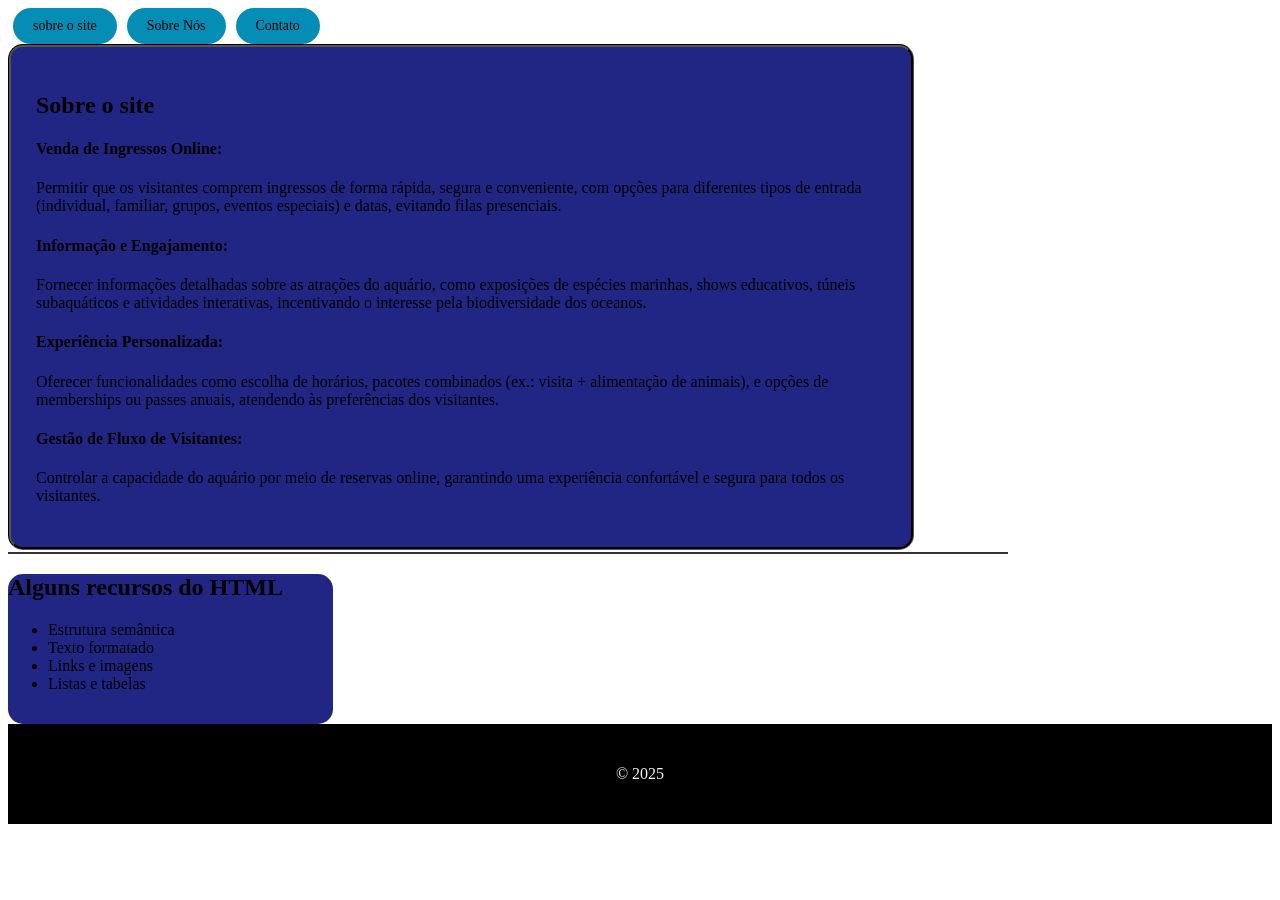
==== ANTONIO/index.html @ d2289efd "criação-da-navbar-de-topicos" ====
<html lang="pt-BR">
<head>
    <meta charset="UTF-8">
    <meta name="viewport" content="width=device-width, initial-scale=1.0">
    <link rel="stylesheet" href="inf.css">
    <title>referências</title>

</head>

    <nav class="navbar">
        <div class="nav-container">
            <ul class="nav-menu">
                <li class="nav-item">
                    <a href="#" class="nav-link">sobre o site</a>
                </li>
                <li class="nav-item">
                    <a href="#" class="nav-link">Sobre Nós</a>
                </li>
                <li class="nav-item">
                    <a href="#" class="nav-link">Contato</a>
                </div>
                </li>
            </ul>
        </div>
       
            
        </body>
    <div class="q1">
    <section href="#">
        <h2>Sobre o site</h2>
        <p><h4>Venda de Ingressos Online:</h4> Permitir que os visitantes comprem ingressos de forma rápida, segura e conveniente, com opções para diferentes tipos de entrada (individual, familiar, grupos, eventos especiais) e datas, evitando filas presenciais.</p>
        <p><h4>Informação e Engajamento:</h4> Fornecer informações detalhadas sobre as atrações do aquário, como exposições de espécies marinhas, shows educativos, túneis subaquáticos e atividades interativas, incentivando o interesse pela biodiversidade dos oceanos.</p>
        <P><H4>Experiência Personalizada:</H4> Oferecer funcionalidades como escolha de horários, pacotes combinados (ex.: visita + alimentação de animais), e opções de memberships ou passes anuais, atendendo às preferências dos visitantes.</P>
        <P><h4>Gestão de Fluxo de Visitantes:</h4> Controlar a capacidade do aquário por meio de reservas online, garantindo uma experiência confortável e segura para todos os visitantes.</P>
    </section>
    
    </div>
    <hr class="minha-linha">
    <section class="conterner">
        <h2>Alguns recursos do HTML</h2>
        <ul>
            <li>Estrutura semântica</li>
            <li>Texto formatado</li>
            <li>Links e imagens</li>
            <li>Listas e tabelas</li>
        </ul>
    </section>

    

    <footer class="footer">
        <p>&copy; 2025 </p>

    </footer>
</body>
</html>
---- ANTONIO/inf.css ----
.q1 {
    background-color: #14197ef0;
    height: 450px;
    width: 850px;
    padding: 25px;
    border-radius: 15px; 
    border-color: black;
    border-width: 3px;    
    border-style:groove; 
     
}
.minha-linha {
    border: none;
    height: 2px;
    background-color: #333; 
    margin: 2px 0;
    width: 1000px; 
  }
  .conterner{
    background-color: #14197ef0;
    height: 150px;
    width: 325px;
    border-radius: 15px;
  }
-------------------------------------
.logo {
    margin-right: 20px;
}

.nav-menu {
    display: flex;
    list-style: none;
    margin: 0px;
    padding: 0;
   
}

.nav-item {
    margin: 0 5px;
   
}

.nav-link {
    display: flex;
    align-items: center;
    text-decoration: none;
    color: #000;
    background-color: #058db6; /* Default background color, adjust per item */
    padding: 10px 20px;
    border-radius: 18px;
    font-size: 14px;
    
}

.nav-link:hover {
    background-color: #d36b04;
    transition:0.5s;
}
 
.footer {
    background-color: #000000;
 height: 100px;
 color: whitesmoke;
 display: flex;
align-items: center; 
justify-content: center;
}
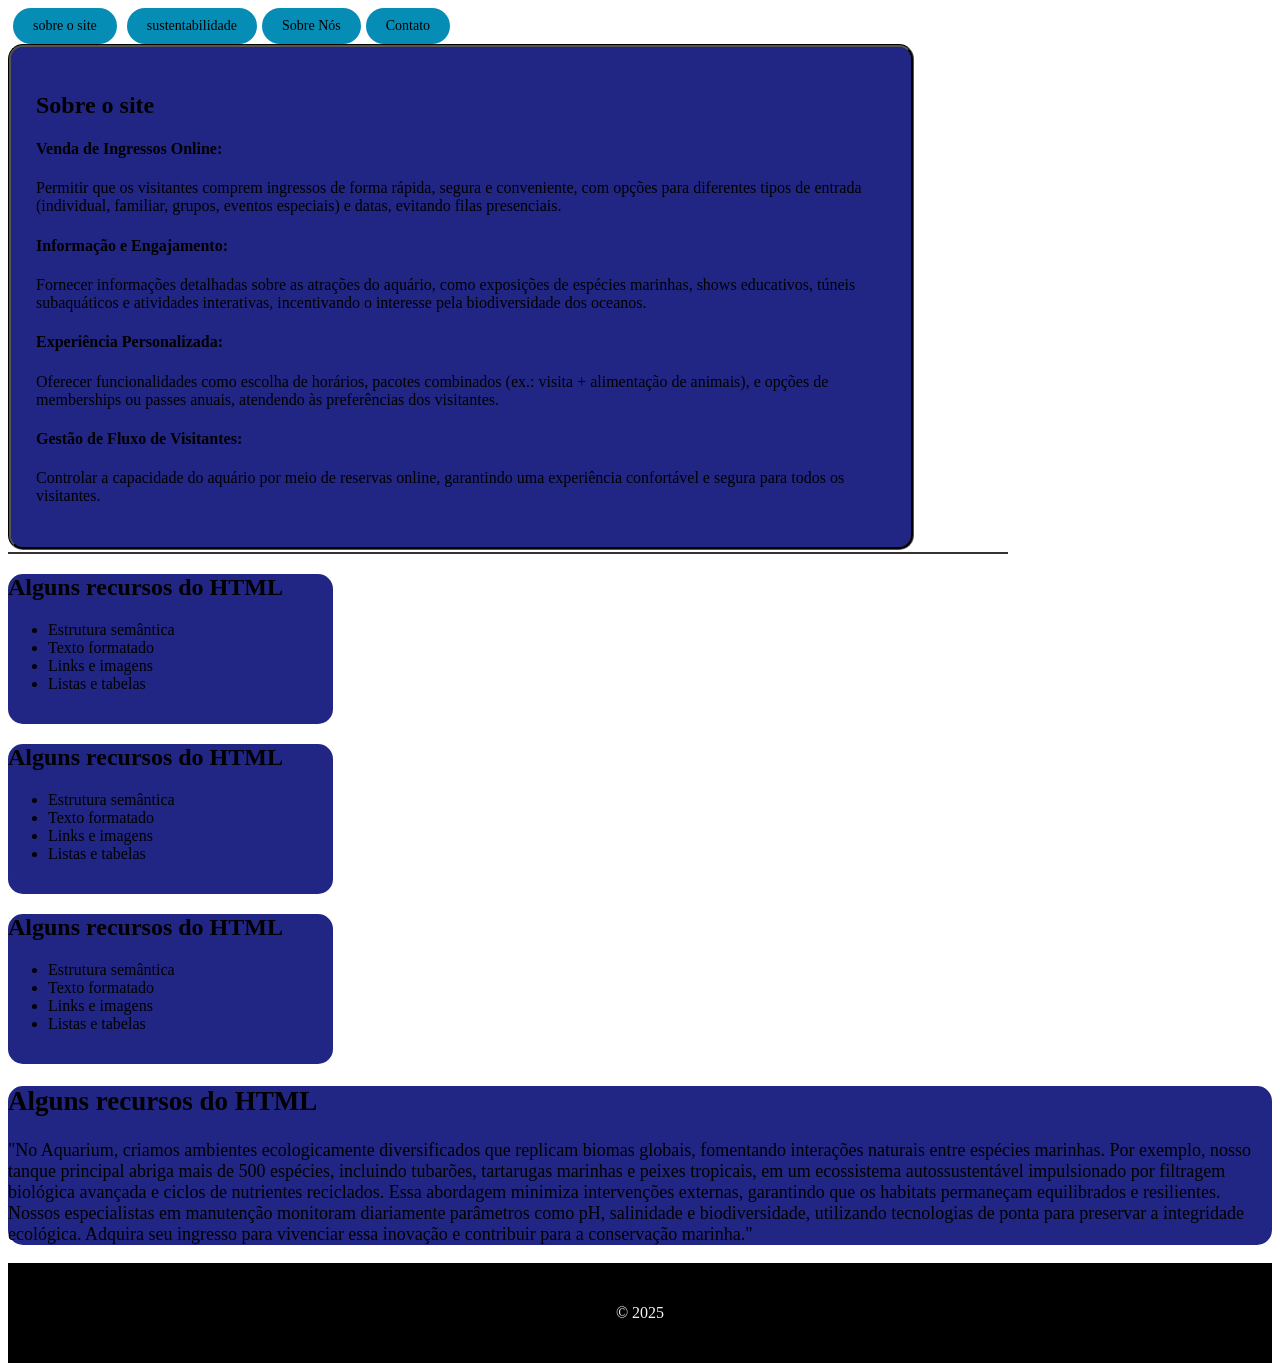
==== commit d62c3127: "transição-nav-suave" ====
--- a/ANTONIO/index.html
+++ b/ANTONIO/index.html
@@ -12,11 +12,13 @@
         <div class="nav-container">
             <ul class="nav-menu">
                 <li class="nav-item">
-                    <a href="#" class="nav-link">sobre o site</a>
+                    <a href="#sobre" class="nav-link">sobre o site</a>
                 </li>
                 <li class="nav-item">
-                    <a href="#" class="nav-link">Sobre Nós</a>
+                    <a href="#sustentabilidade" class="nav-link">sustentabilidade</a>
                 </li>
+                <a href="#" class="nav-link">Sobre Nós</a>
+            </li>
                 <li class="nav-item">
                     <a href="#" class="nav-link">Contato</a>
                 </div>
@@ -27,7 +29,7 @@
             
         </body>
     <div class="q1">
-    <section href="#">
+    <section id="sobre">
         <h2>Sobre o site</h2>
         <p><h4>Venda de Ingressos Online:</h4> Permitir que os visitantes comprem ingressos de forma rápida, segura e conveniente, com opções para diferentes tipos de entrada (individual, familiar, grupos, eventos especiais) e datas, evitando filas presenciais.</p>
         <p><h4>Informação e Engajamento:</h4> Fornecer informações detalhadas sobre as atrações do aquário, como exposições de espécies marinhas, shows educativos, túneis subaquáticos e atividades interativas, incentivando o interesse pela biodiversidade dos oceanos.</p>
@@ -37,7 +39,7 @@
     
     </div>
     <hr class="minha-linha">
-    <section class="conterner">
+    <section class="conterner" >
         <h2>Alguns recursos do HTML</h2>
         <ul>
             <li>Estrutura semântica</li>
@@ -45,6 +47,31 @@
             <li>Links e imagens</li>
             <li>Listas e tabelas</li>
         </ul>
+    </section>
+
+    <section class="conterner"  >
+        <h2>Alguns recursos do HTML</h2>
+        <ul>
+            <li>Estrutura semântica</li>
+            <li>Texto formatado</li>
+            <li>Links e imagens</li>
+            <li>Listas e tabelas</li>
+        </ul>
+    </section>
+
+    <section class="conterner" >
+        <h2>Alguns recursos do HTML</h2>
+        <ul>
+            <li>Estrutura semântica</li>
+            <li>Texto formatado</li>
+            <li>Links e imagens</li>
+            <li>Listas e tabelas</li>
+        </ul>
+    </section>
+
+    <section class="tela" id="sustentabilidade">
+        <h2>Alguns recursos do HTML</h2>
+       <p>"No Aquarium, criamos ambientes ecologicamente diversificados que replicam biomas globais, fomentando interações naturais entre espécies marinhas. Por exemplo, nosso tanque principal abriga mais de 500 espécies, incluindo tubarões, tartarugas marinhas e peixes tropicais, em um ecossistema autossustentável impulsionado por filtragem biológica avançada e ciclos de nutrientes reciclados. Essa abordagem minimiza intervenções externas, garantindo que os habitats permaneçam equilibrados e resilientes. Nossos especialistas em manutenção monitoram diariamente parâmetros como pH, salinidade e biodiversidade, utilizando tecnologias de ponta para preservar a integridade ecológica. Adquira seu ingresso para vivenciar essa inovação e contribuir para a conservação marinha."</p>
     </section>
 
     
--- a/ANTONIO/inf.css
+++ b/ANTONIO/inf.css
@@ -1,3 +1,6 @@
+html {
+    scroll-behavior: smooth;
+}
 .q1 {
     background-color: #14197ef0;
     height: 450px;
@@ -21,6 +24,13 @@
     height: 150px;
     width: 325px;
     border-radius: 15px;
+  }
+  .tela {
+    border-radius: 15px;
+    background-color: #14197ef0;
+    width: auto;
+    height: auto;
+    font-size: 18px;
   }
 -------------------------------------
 .logo {
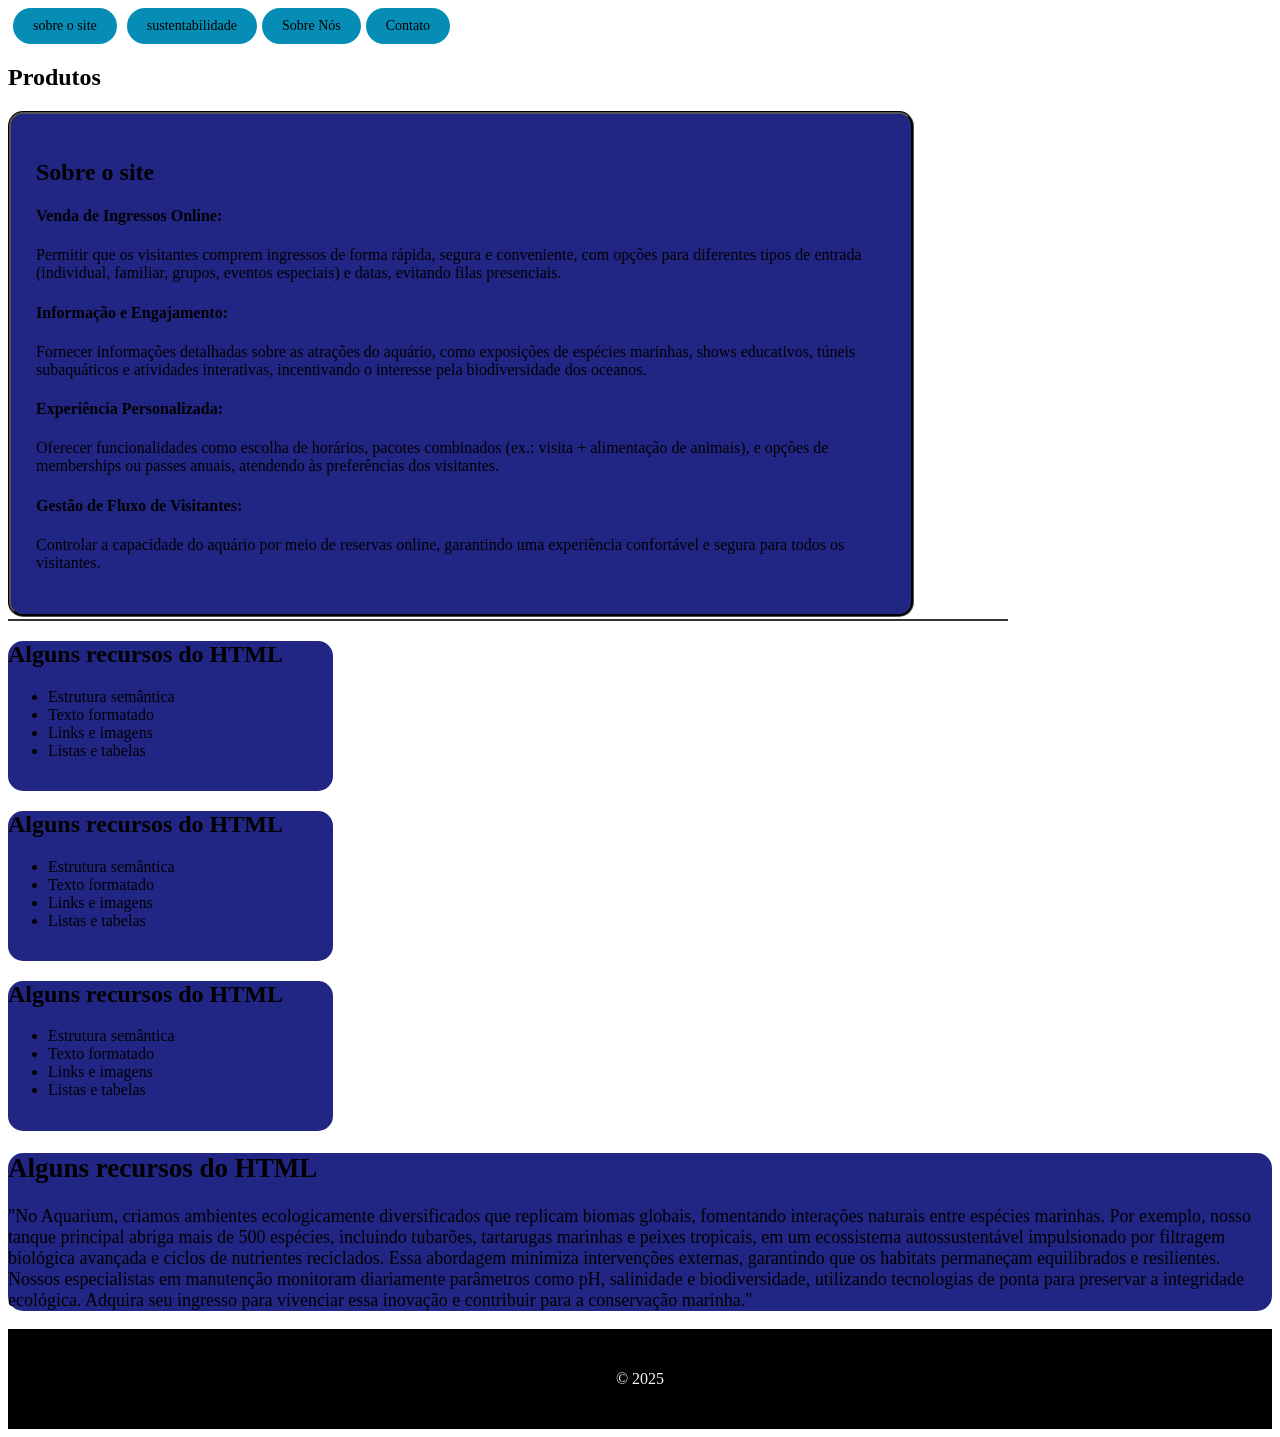
==== commit efd55fcc: "json codigo" ====
--- a/ANTONIO/index.html
+++ b/ANTONIO/index.html
@@ -28,6 +28,10 @@
        
             
         </body>
+        <h1>Produtos</h1>
+        <div class="container" id="produtos-container">
+          <!-- os cards serão inseridos aqui pelo JS -->
+        </div>
     <div class="q1">
     <section id="sobre">
         <h2>Sobre o site</h2>
--- a/ANTONIO/inf.css
+++ b/ANTONIO/inf.css
@@ -76,3 +76,34 @@
 justify-content: center;
 }
 
+.card {
+    width: 220px;
+    border: 1px solid #ddd;
+    border-radius: 10px;
+    padding: 15px;
+    text-align: center;
+    box-shadow: 2px 2px 5px rgba(0,0,0,0.1);
+    margin: 10px;
+    display: inline-block;
+    background: #fff;
+  }
+
+  .card img {
+    width: 100%;
+    border-radius: 8px;
+  }
+
+  .btn {
+    background: #007bff;
+    color: white;
+    border: none;
+    padding: 8px 12px;
+    margin-top: 10px;
+    cursor: pointer;
+    border-radius: 5px;
+    font-size: 14px;
+  }
+
+  .btn:hover {
+    background: #0056b3;
+  }
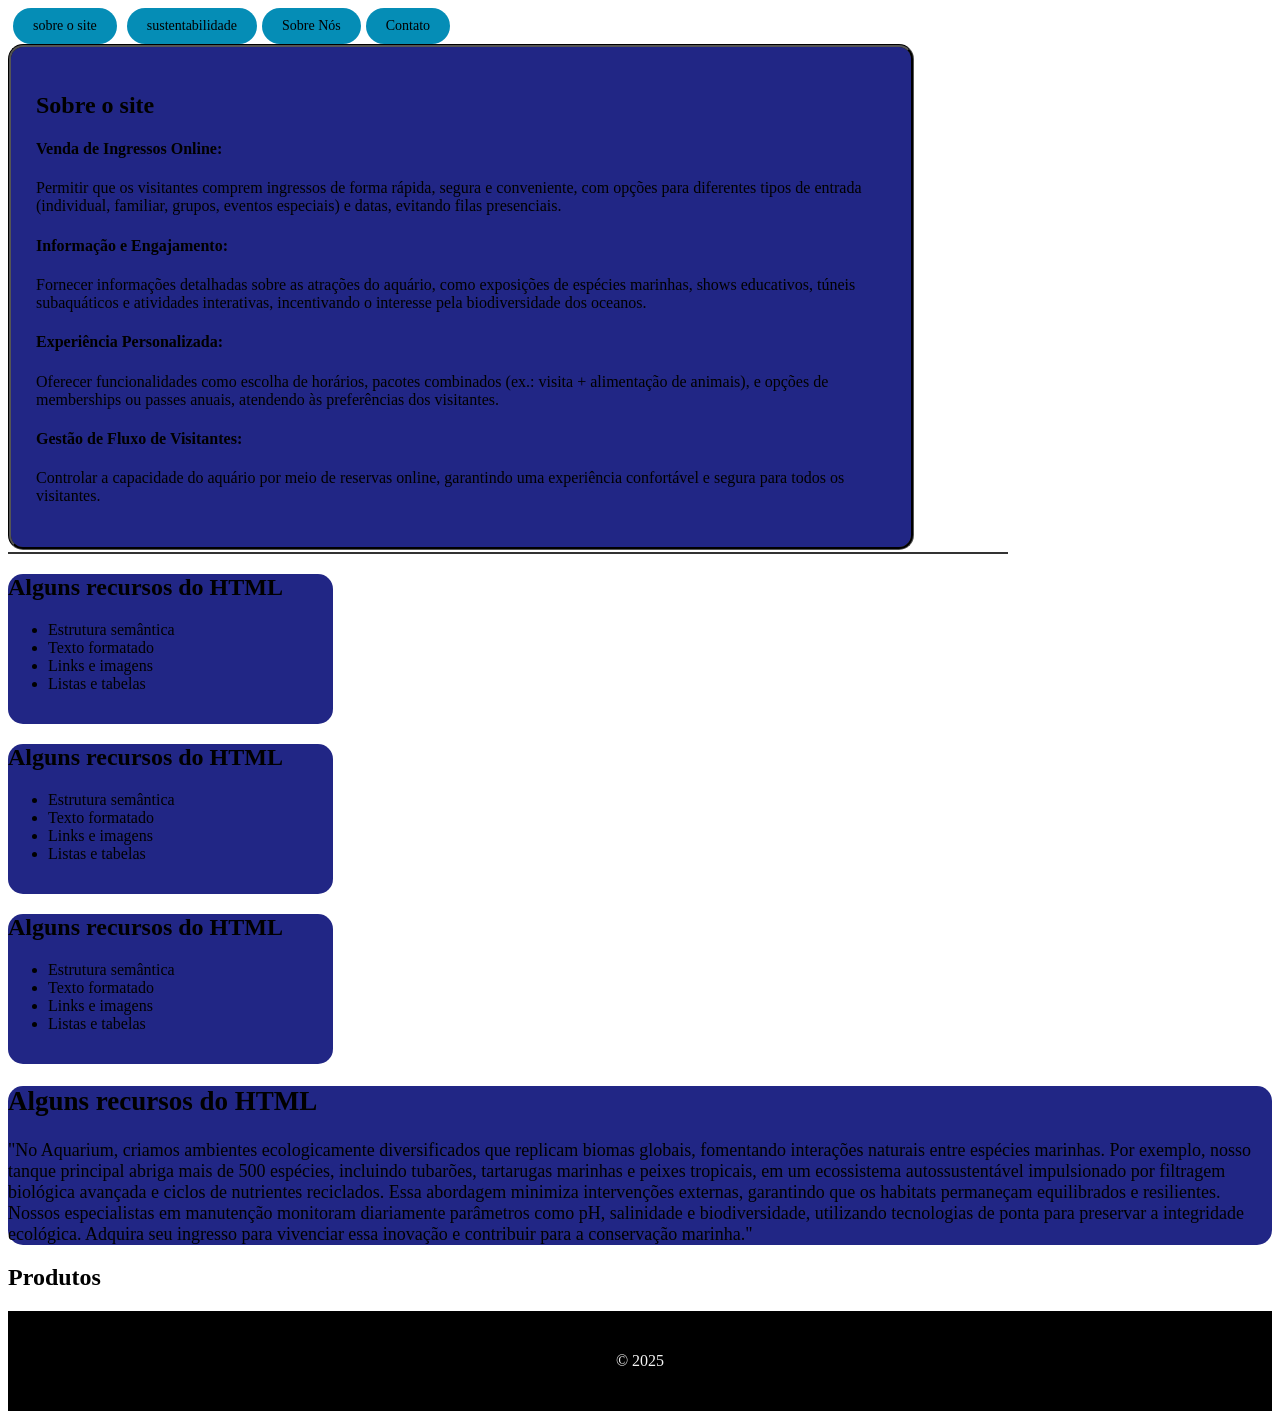
==== commit 12fa5416: "json codigo" ====
--- a/ANTONIO/index.html
+++ b/ANTONIO/index.html
@@ -28,10 +28,7 @@
        
             
         </body>
-        <h1>Produtos</h1>
-        <div class="container" id="produtos-container">
-          <!-- os cards serão inseridos aqui pelo JS -->
-        </div>
+       
     <div class="q1">
     <section id="sobre">
         <h2>Sobre o site</h2>
@@ -78,7 +75,10 @@
        <p>"No Aquarium, criamos ambientes ecologicamente diversificados que replicam biomas globais, fomentando interações naturais entre espécies marinhas. Por exemplo, nosso tanque principal abriga mais de 500 espécies, incluindo tubarões, tartarugas marinhas e peixes tropicais, em um ecossistema autossustentável impulsionado por filtragem biológica avançada e ciclos de nutrientes reciclados. Essa abordagem minimiza intervenções externas, garantindo que os habitats permaneçam equilibrados e resilientes. Nossos especialistas em manutenção monitoram diariamente parâmetros como pH, salinidade e biodiversidade, utilizando tecnologias de ponta para preservar a integridade ecológica. Adquira seu ingresso para vivenciar essa inovação e contribuir para a conservação marinha."</p>
     </section>
 
-    
+     <h1>Produtos</h1>
+        <div class="container" id="produtos-container">
+          <!-- os cards serão inseridos aqui pelo JS -->
+        </div>
 
     <footer class="footer">
         <p>&copy; 2025 </p>
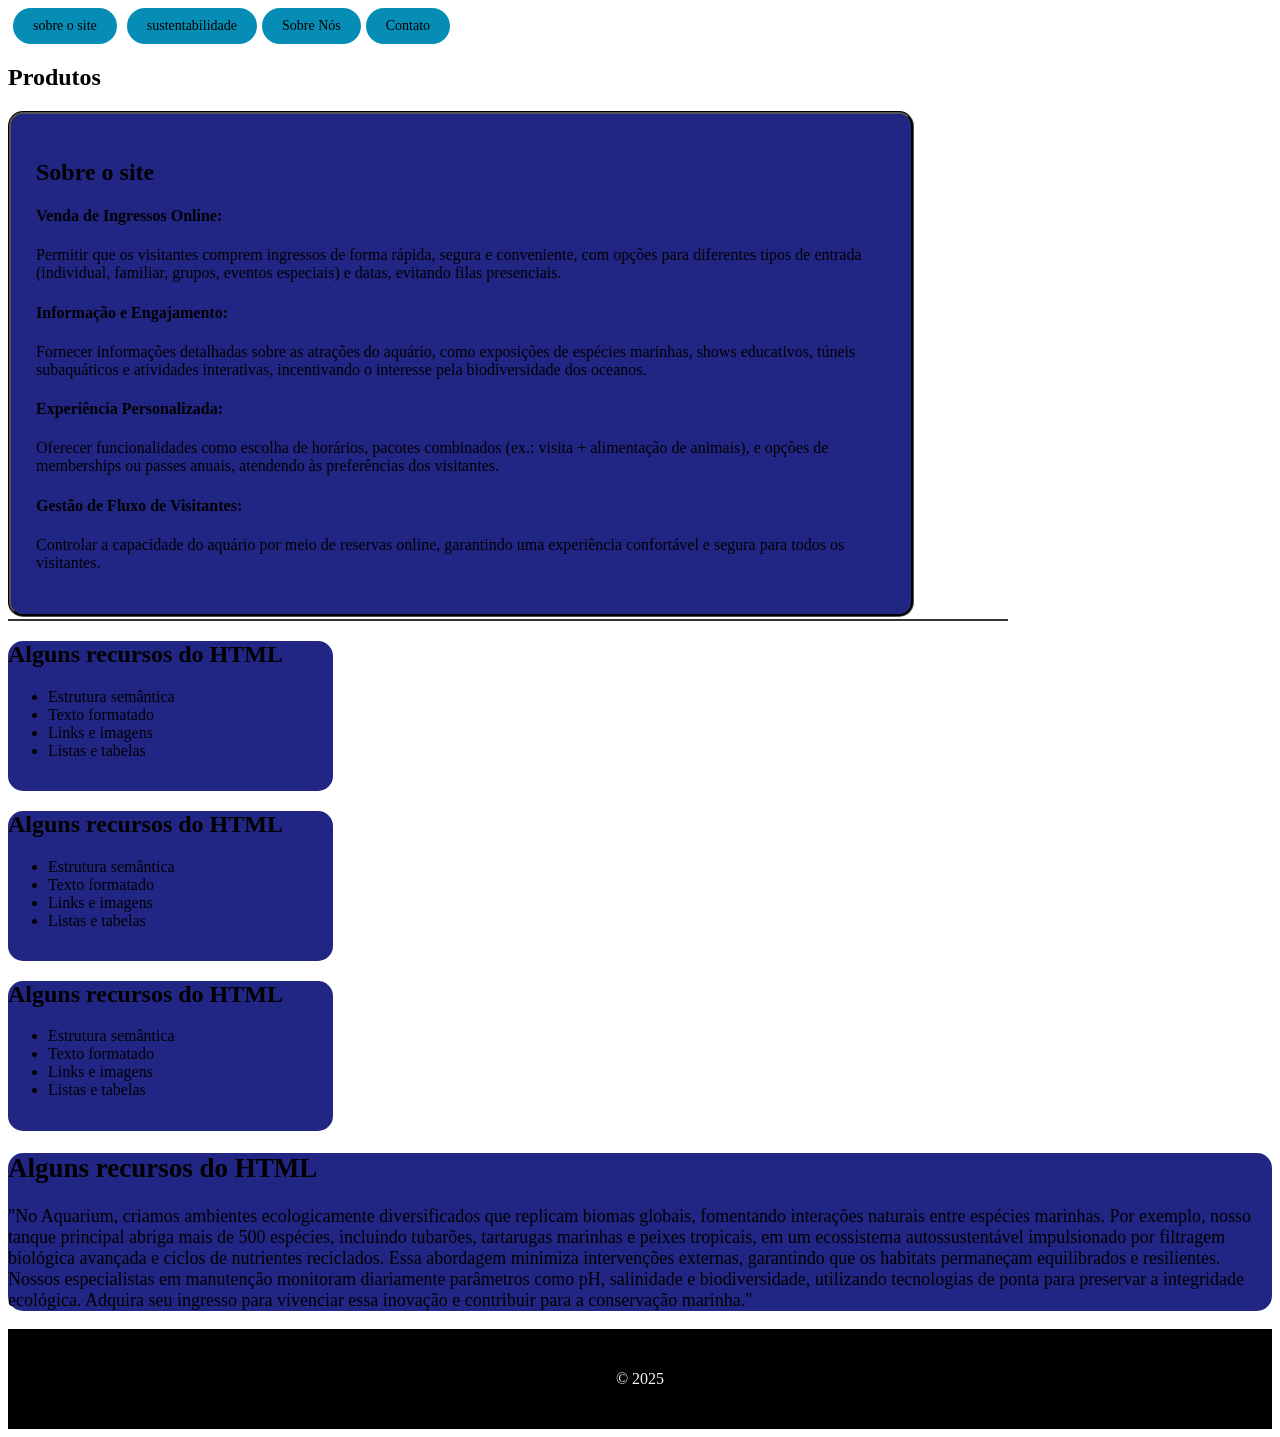
==== commit 2bfcfa36: "json-funcionando" ====
--- a/ANTONIO/index.html
+++ b/ANTONIO/index.html
@@ -4,9 +4,17 @@
     <meta charset="UTF-8">
     <meta name="viewport" content="width=device-width, initial-scale=1.0">
     <link rel="stylesheet" href="inf.css">
+     <script defer src="./script.js"></script>
+
     <title>referências</title>
+   </head>
 
-</head>
+
+
+  
+       
+
+
 
     <nav class="navbar">
         <div class="nav-container">
@@ -29,6 +37,10 @@
             
         </body>
        
+     <h1>Produtos</h1>
+  <div class="container" id="produtos-container">
+    <!-- os cards serão inseridos aqui pelo JS -->
+  </div>
     <div class="q1">
     <section id="sobre">
         <h2>Sobre o site</h2>
@@ -75,10 +87,7 @@
        <p>"No Aquarium, criamos ambientes ecologicamente diversificados que replicam biomas globais, fomentando interações naturais entre espécies marinhas. Por exemplo, nosso tanque principal abriga mais de 500 espécies, incluindo tubarões, tartarugas marinhas e peixes tropicais, em um ecossistema autossustentável impulsionado por filtragem biológica avançada e ciclos de nutrientes reciclados. Essa abordagem minimiza intervenções externas, garantindo que os habitats permaneçam equilibrados e resilientes. Nossos especialistas em manutenção monitoram diariamente parâmetros como pH, salinidade e biodiversidade, utilizando tecnologias de ponta para preservar a integridade ecológica. Adquira seu ingresso para vivenciar essa inovação e contribuir para a conservação marinha."</p>
     </section>
 
-     <h1>Produtos</h1>
-        <div class="container" id="produtos-container">
-          <!-- os cards serão inseridos aqui pelo JS -->
-        </div>
+    
 
     <footer class="footer">
         <p>&copy; 2025 </p>
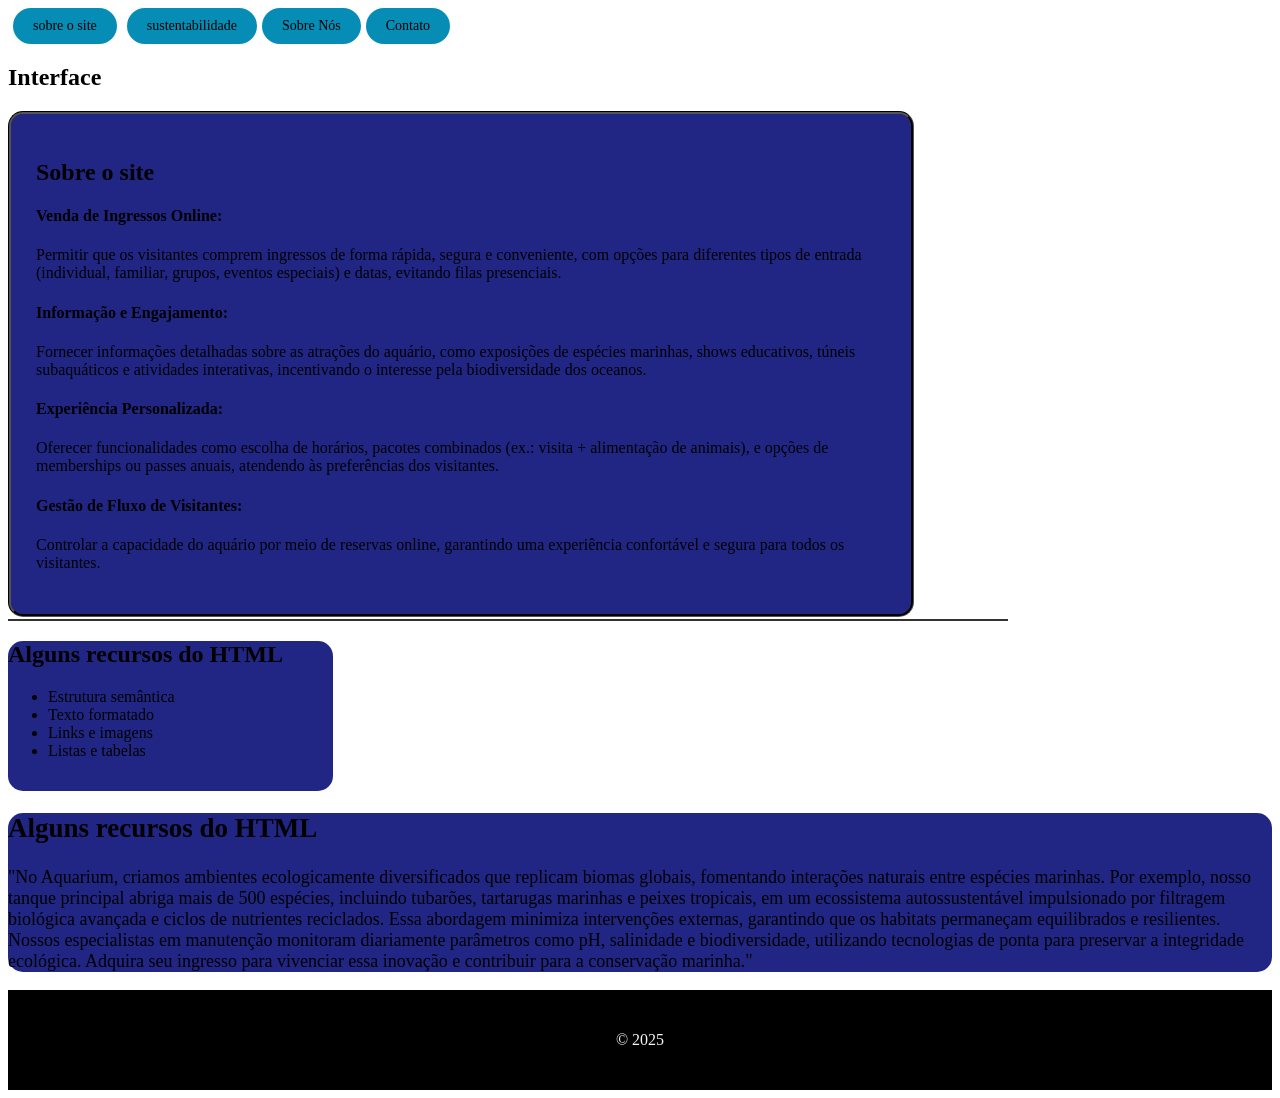
==== commit 6b4d2337: "json-css-ampliado" ====
--- a/ANTONIO/index.html
+++ b/ANTONIO/index.html
@@ -37,10 +37,10 @@
             
         </body>
        
-     <h1>Produtos</h1>
-  <div class="container" id="produtos-container">
-    <!-- os cards serão inseridos aqui pelo JS -->
-  </div>
+        <h1>Interface</h1>
+        <div class="container" id="interface-container">
+          <!-- os cards serão inseridos aqui pelo JS -->
+        </div>
     <div class="q1">
     <section id="sobre">
         <h2>Sobre o site</h2>
@@ -62,25 +62,9 @@
         </ul>
     </section>
 
-    <section class="conterner"  >
-        <h2>Alguns recursos do HTML</h2>
-        <ul>
-            <li>Estrutura semântica</li>
-            <li>Texto formatado</li>
-            <li>Links e imagens</li>
-            <li>Listas e tabelas</li>
-        </ul>
-    </section>
+ 
 
-    <section class="conterner" >
-        <h2>Alguns recursos do HTML</h2>
-        <ul>
-            <li>Estrutura semântica</li>
-            <li>Texto formatado</li>
-            <li>Links e imagens</li>
-            <li>Listas e tabelas</li>
-        </ul>
-    </section>
+  
 
     <section class="tela" id="sustentabilidade">
         <h2>Alguns recursos do HTML</h2>
--- a/ANTONIO/inf.css
+++ b/ANTONIO/inf.css
@@ -77,15 +77,15 @@
 }
 
 .card {
-    width: 220px;
-    border: 1px solid #ddd;
+    max-width: 600px;
+    border: 1px solid#000000f0;
     border-radius: 10px;
     padding: 15px;
     text-align: center;
     box-shadow: 2px 2px 5px rgba(0,0,0,0.1);
     margin: 10px;
     display: inline-block;
-    background: #fff;
+    background: #14197ef0;
   }
 
   .card img {
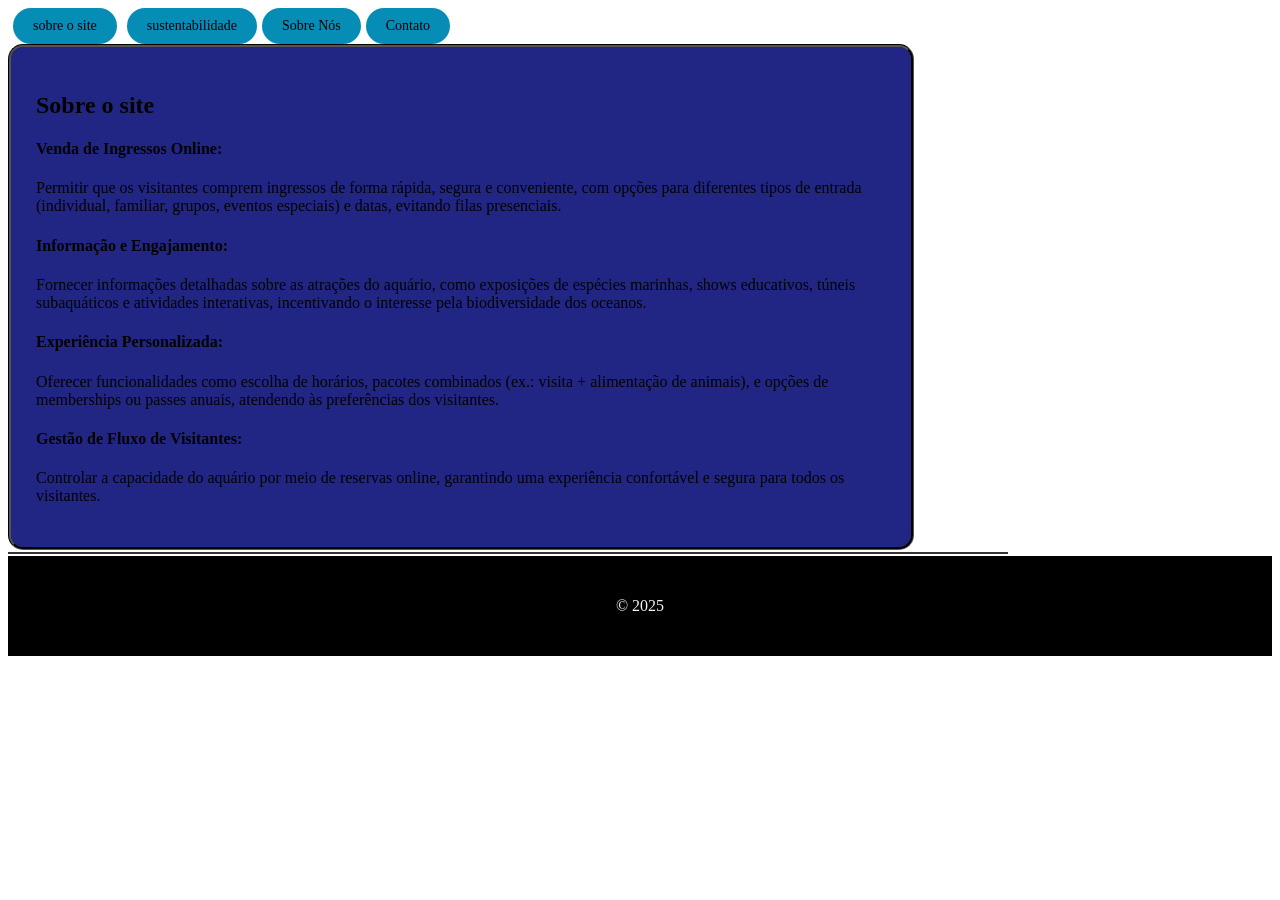
==== commit d34c0e22: "css-json-codificado" ====
--- a/ANTONIO/index.html
+++ b/ANTONIO/index.html
@@ -23,7 +23,7 @@
                     <a href="#sobre" class="nav-link">sobre o site</a>
                 </li>
                 <li class="nav-item">
-                    <a href="#sustentabilidade" class="nav-link">sustentabilidade</a>
+                    <a href="#1" class="nav-link">sustentabilidade</a>
                 </li>
                 <a href="#" class="nav-link">Sobre Nós</a>
             </li>
@@ -37,10 +37,7 @@
             
         </body>
        
-        <h1>Interface</h1>
-        <div class="container" id="interface-container">
-          <!-- os cards serão inseridos aqui pelo JS -->
-        </div>
+      
     <div class="q1">
     <section id="sobre">
         <h2>Sobre o site</h2>
@@ -52,24 +49,15 @@
     
     </div>
     <hr class="minha-linha">
-    <section class="conterner" >
-        <h2>Alguns recursos do HTML</h2>
-        <ul>
-            <li>Estrutura semântica</li>
-            <li>Texto formatado</li>
-            <li>Links e imagens</li>
-            <li>Listas e tabelas</li>
-        </ul>
-    </section>
-
- 
+  
+   
+        <div class="container" id="interface-container">
+          <!-- os cards serão inseridos aqui pelo JS -->
+        </div>
 
   
 
-    <section class="tela" id="sustentabilidade">
-        <h2>Alguns recursos do HTML</h2>
-       <p>"No Aquarium, criamos ambientes ecologicamente diversificados que replicam biomas globais, fomentando interações naturais entre espécies marinhas. Por exemplo, nosso tanque principal abriga mais de 500 espécies, incluindo tubarões, tartarugas marinhas e peixes tropicais, em um ecossistema autossustentável impulsionado por filtragem biológica avançada e ciclos de nutrientes reciclados. Essa abordagem minimiza intervenções externas, garantindo que os habitats permaneçam equilibrados e resilientes. Nossos especialistas em manutenção monitoram diariamente parâmetros como pH, salinidade e biodiversidade, utilizando tecnologias de ponta para preservar a integridade ecológica. Adquira seu ingresso para vivenciar essa inovação e contribuir para a conservação marinha."</p>
-    </section>
+    
 
     
 
--- a/ANTONIO/inf.css
+++ b/ANTONIO/inf.css
@@ -19,19 +19,8 @@
     margin: 2px 0;
     width: 1000px; 
   }
-  .conterner{
-    background-color: #14197ef0;
-    height: 150px;
-    width: 325px;
-    border-radius: 15px;
-  }
-  .tela {
-    border-radius: 15px;
-    background-color: #14197ef0;
-    width: auto;
-    height: auto;
-    font-size: 18px;
-  }
+
+
 -------------------------------------
 .logo {
     margin-right: 20px;
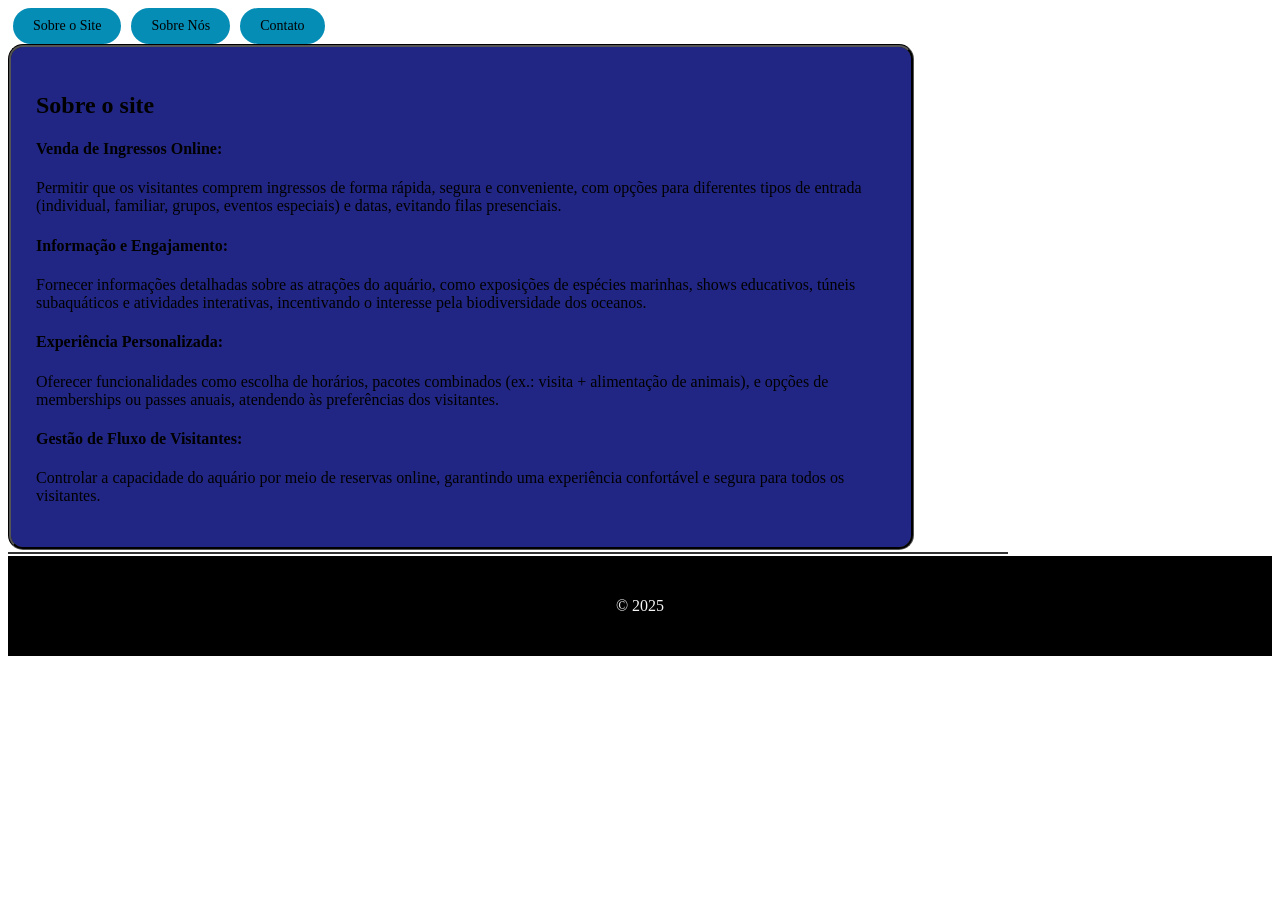
==== commit b26f655e: "topico-json-link" ====
--- a/ANTONIO/index.html
+++ b/ANTONIO/index.html
@@ -17,22 +17,22 @@
 
 
     <nav class="navbar">
-        <div class="nav-container">
-            <ul class="nav-menu">
-                <li class="nav-item">
-                    <a href="#sobre" class="nav-link">sobre o site</a>
-                </li>
-                <li class="nav-item">
-                    <a href="#1" class="nav-link">sustentabilidade</a>
-                </li>
+    <div class="nav-container">
+        <ul class="nav-menu">
+            <li class="nav-item">
+                <a href="#" class="nav-link">Sobre o Site</a>
+            </li>
+            <li class="nav-item">
                 <a href="#" class="nav-link">Sobre Nós</a>
             </li>
-                <li class="nav-item">
-                    <a href="#" class="nav-link">Contato</a>
-                </div>
-                </li>
-            </ul>
-        </div>
+            <li class="nav-item">
+                <a href="#" class="nav-link">Contato</a>
+            </li>
+        </ul>
+    </div>
+</nav>
+
+
        
             
         </body>
@@ -51,11 +51,10 @@
     <hr class="minha-linha">
   
    
-        <div class="container" id="interface-container">
-          <!-- os cards serão inseridos aqui pelo JS -->
-        </div>
-
-  
+      
+  <div class="container" id="interface-container">
+    <!-- os cards serão inseridos aqui pelo JS -->
+</div>
 
     
 
